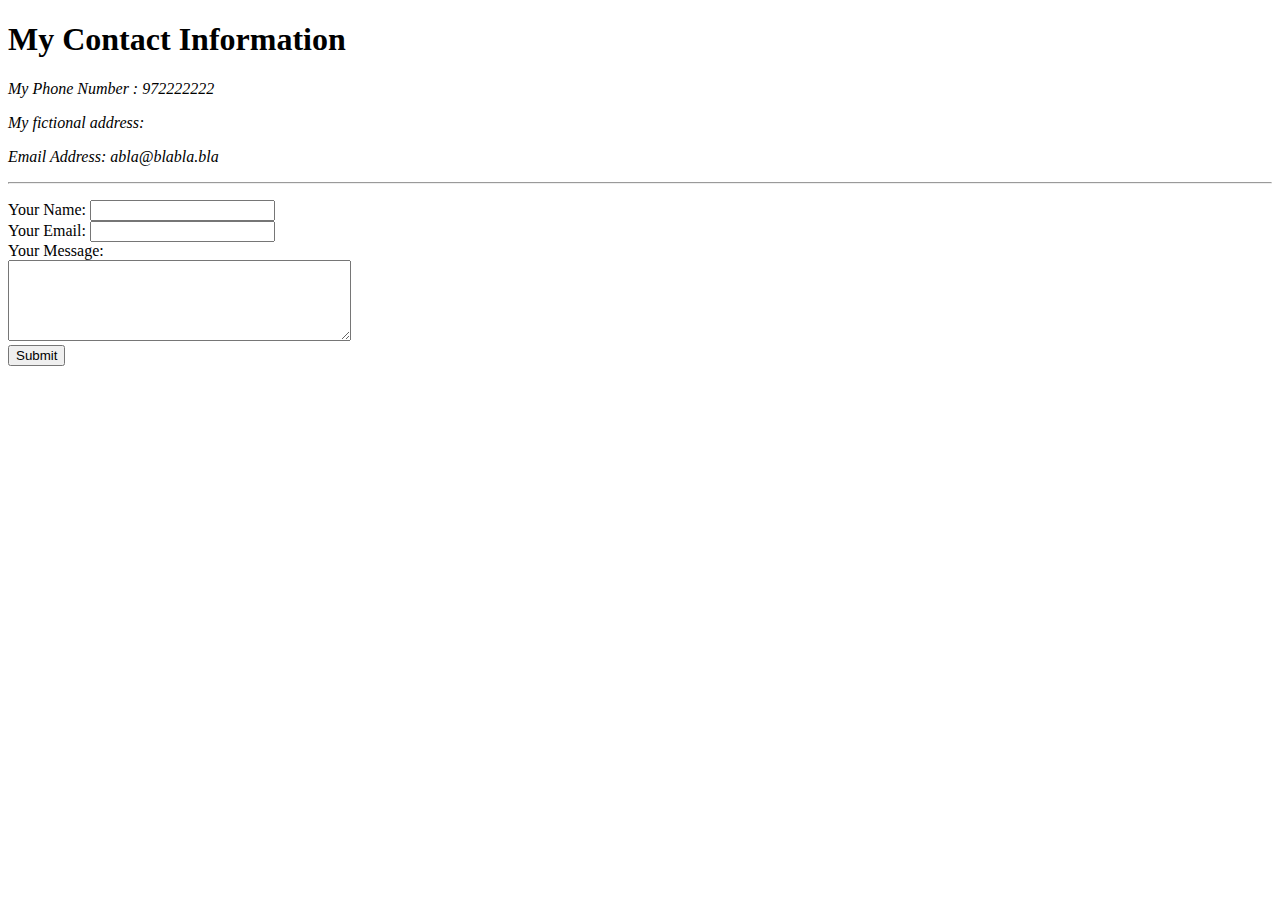
==== contact.html @ a63e5700 "Added initial CV files" ====
<!DOCTYPE html>
<html lang="en" dir="ltr">
  <head>
    <meta charset="utf-8">
    <title>Contact Me</title>
  </head>
  <body>
    <h1>My Contact Information</h1>
    <p><em>My Phone Number : 972222222 </em></p>
    <p><em>My fictional address: </em></p>
<p><em>Email Address: abla@blabla.bla</em> </p>
    <hr>
<form action="mailto:Dennis@dennis.xyz" method="post" enctype="text/plain">
	<p>
	  <label>Your Name:</label>
	  <input type="text" name="yourName">
	  <br>
	  <label>Your Email:</label>
	  <input type="email" name="yourEmail">
	  <br>
	  <label>Your Message:</label>
	  <br>
	  <textarea name="yourMessage" rows="5" cols="40"></textarea>
	  <br>
	  <input type="submit" name="">
	  </p>
</form>
</body>
</html>
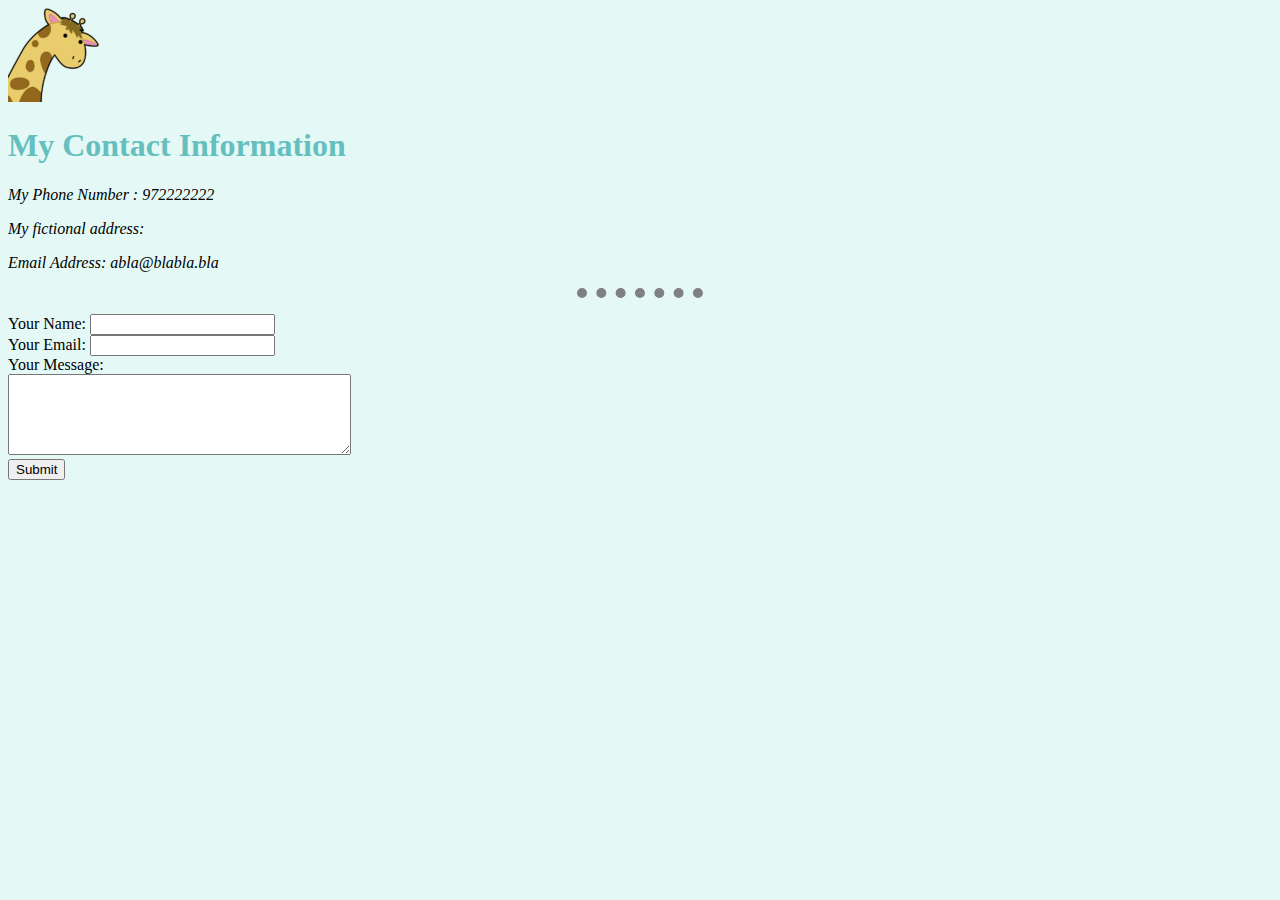
==== commit ff870135: "updated" ====
--- a/contact.html
+++ b/contact.html
@@ -1,29 +1,34 @@
 <!DOCTYPE html>
 <html lang="en" dir="ltr">
-  <head>
-    <meta charset="utf-8">
-    <title>Contact Me</title>
-  </head>
-  <body>
-    <h1>My Contact Information</h1>
-    <p><em>My Phone Number : 972222222 </em></p>
-    <p><em>My fictional address: </em></p>
-<p><em>Email Address: abla@blabla.bla</em> </p>
-    <hr>
-<form action="mailto:Dennis@dennis.xyz" method="post" enctype="text/plain">
-	<p>
-	  <label>Your Name:</label>
-	  <input type="text" name="yourName">
-	  <br>
-	  <label>Your Email:</label>
-	  <input type="email" name="yourEmail">
-	  <br>
-	  <label>Your Message:</label>
-	  <br>
-	  <textarea name="yourMessage" rows="5" cols="40"></textarea>
-	  <br>
-	  <input type="submit" name="">
-	  </p>
-</form>
+
+<head>
+  <meta charset="utf-8">
+  <title>Contact Me</title>
+  <link rel="stylesheet" href="css\styles.css">
+</head>
+
+<body>
+  <a href="index.html"><img src="logo.png" alt="self portrait" style="transform: scaleX(-1);"> </a>
+  <h1>My Contact Information</h1>
+  <p><em>My Phone Number : 972222222 </em></p>
+  <p><em>My fictional address: </em></p>
+  <p><em>Email Address: abla@blabla.bla</em> </p>
+  <hr>
+  <form action="mailto:Dennis@dennis.xyz" method="post" enctype="text/plain">
+    <p>
+      <label>Your Name:</label>
+      <input type="text" name="yourName">
+      <br>
+      <label>Your Email:</label>
+      <input type="email" name="yourEmail">
+      <br>
+      <label>Your Message:</label>
+      <br>
+      <textarea name="yourMessage" rows="5" cols="40"></textarea>
+      <br>
+      <input type="submit" name="">
+    </p>
+  </form>
 </body>
+
 </html>
